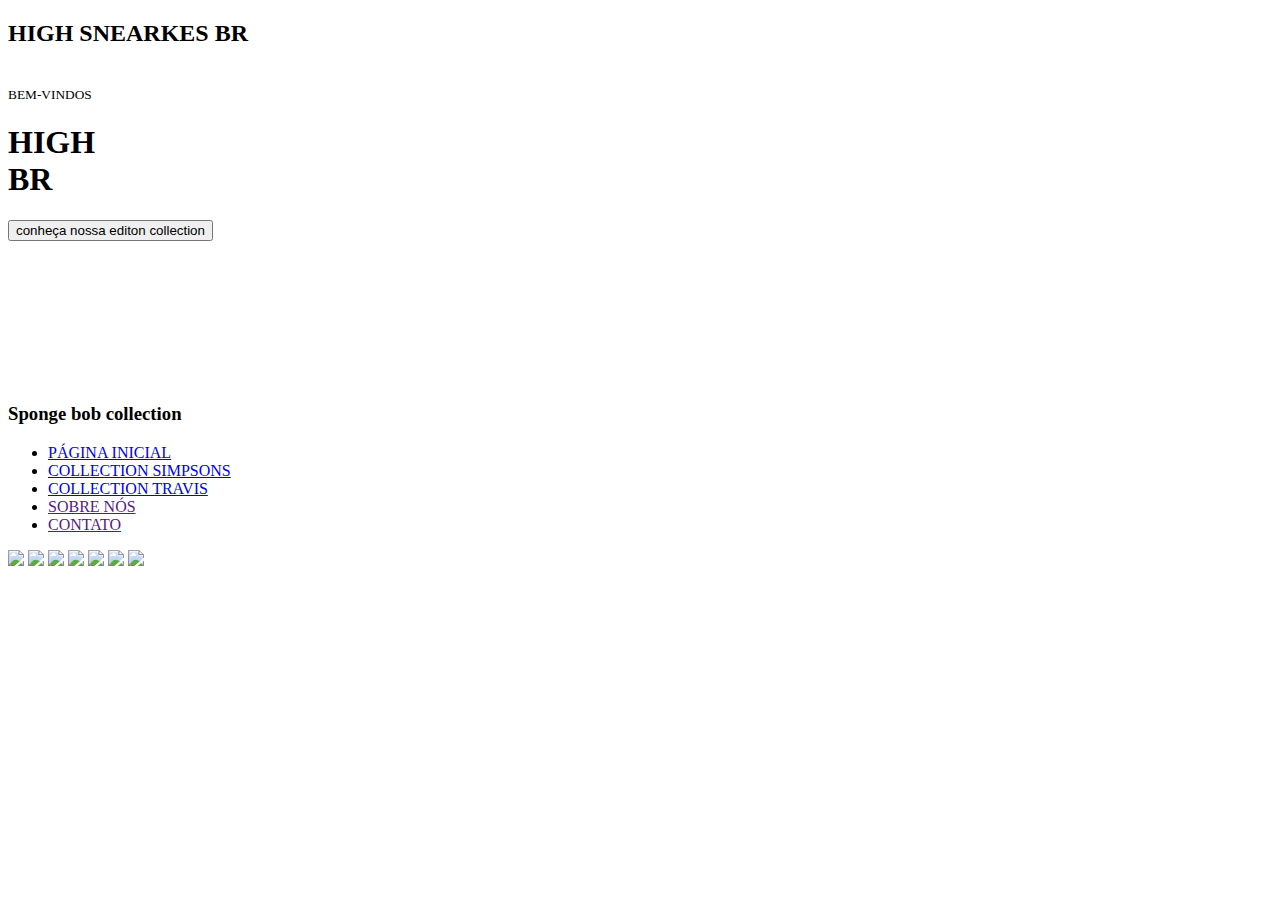
==== bob.html @ 7807e7b6 "Collection sponge bob" ====
<!DOCTYPE html>
<html lang="en">
<head>
    <meta charset="UTF-8">
    <meta http-equiv="X-UA-Compatible" content="IE=edge">
    <meta name="viewport" content="width=device-width, initial-scale=1.0">
    <link rel="stylesheet" href="style.css">
    <title>HIGH BR BOB ESPONJA</title>
</head>
<body>
    <div class="hero">
        <div class="navbar">
            <h2>HIGH SNEARKES BR</h2>
            <br>
        <div class="content">
            <small>BEM-VINDOS</small>
            <h1>HIGH<BR>BR</h1>
            <button type="button">conheça nossa editon collection<br></button>
            <div class="bob">
                <br>
                <br>
                <br>
                <br>
                <br>
                <br>
                <br>
                <br>
                <h3>Sponge bob collection</h3>
            </div>
        </div>
            <nav>
                <ul>
                    <li><a href="index.html">PÁGINA INICIAL</a></li>
                    <li><a href="simpsons.html">COLLECTION SIMPSONS</a></li>
                    <li><a href="travis.html">COLLECTION TRAVIS</a></li>
                    <li><a href="">SOBRE NÓS</a></li>
                    <li><a href="">CONTATO</a></li>
                </ul>
            </nav>
        </div>
        <div class="bubbles">
            <img src="images/bubble.png">
            <img src="images/bubble.png">
            <img src="images/bubble.png">
            <img src="images/bubble.png">
            <img src="images/bubble.png">
            <img src="images/bubble.png">
            <img src="images/bubble.png">
        </div>
    </div>

</body>
</html>
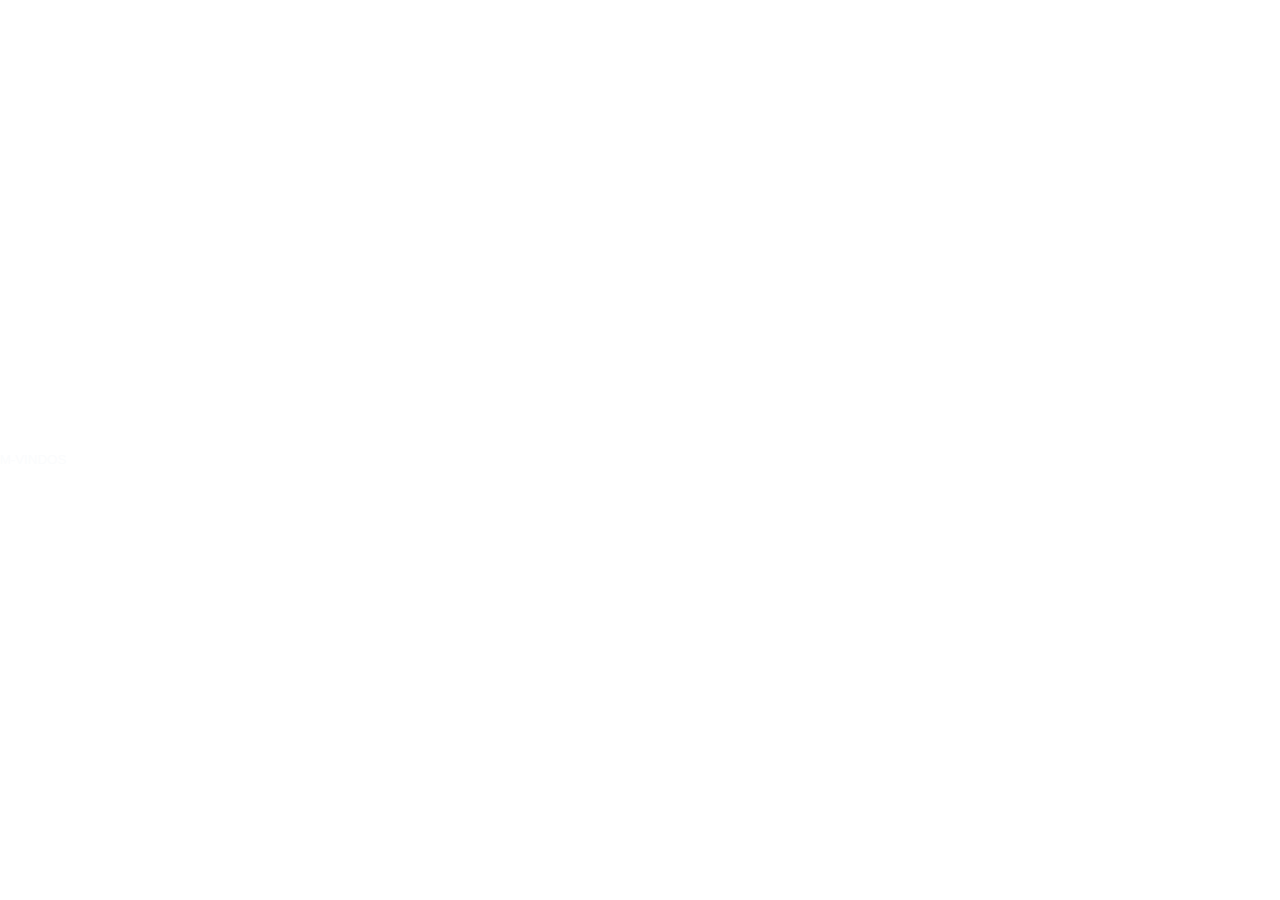
==== commit ed85e047: "Update bob.html" ====
--- a/bob.html
+++ b/bob.html
@@ -39,15 +39,15 @@
             </nav>
         </div>
         <div class="bubbles">
-            <img src="images/bubble.png">
-            <img src="images/bubble.png">
-            <img src="images/bubble.png">
-            <img src="images/bubble.png">
-            <img src="images/bubble.png">
-            <img src="images/bubble.png">
-            <img src="images/bubble.png">
+            <img src="bubble.png">
+            <img src="bubble.png">
+            <img src="bubble.png">
+            <img src="bubble.png">
+            <img src="bubble.png">
+            <img src="bubble.png">
+            <img src="bubble.png">
         </div>
     </div>
 
 </body>
-</html>+</html>
--- a/style.css
+++ b/style.css
@@ -0,0 +1,199 @@
+*{
+    margin: 0;
+    padding: 0;
+    font-family: sans-serif;
+}
+
+.hero{
+
+    width: 100%;
+    height: 100vh;
+    background-image: url(images/bobesp.jpg);
+    background-size: cover;
+    background-position: center;
+    position: relative;
+    overflow: hidden;
+}
+
+.h2{
+
+    width: 100px;
+    cursor: pointer;
+}
+
+
+.navbar{
+
+    width: 85%;
+    height: 15%;
+    margin: auto;
+    display: flex;
+    align-items: center;
+    justify-content: space-between;
+
+}
+
+button{
+    color: rgb(255, 255, 255);
+    padding: 10px 25px;
+    background: transparent;
+    border: 1px solid #fff;
+    border-radius: 20px;
+    outline: none;
+    cursor: pointer;
+    text-decoration: none;
+}
+
+
+
+.content{
+
+    color: #fbfcfd;
+    position: absolute;
+    top: 50%;
+    left: 8%;
+    transform: translate(-50%);
+    z-index: 2;
+}
+
+.mat{
+
+    right: 50%;
+
+}
+
+h1{
+    color: white;
+    font-size: 80px;
+    margin: 10px 0 30px;
+    line-height: 80px;
+}
+
+h2{
+    color: white;
+}
+
+h3{
+    color: white;
+}
+
+.side-bar{
+
+    width: 50px;
+    height: 100vh;
+    background: linear-gradient(#474747, #00000010);
+    position: absolute;
+    top: 0;
+    right: 0;
+
+}
+
+.menu{
+
+    display: block;
+    width: 25px;
+    margin: 40px auto 0;
+    cursor: pointer;
+
+}
+
+.bubbles img{
+
+    width: 50px;
+    animation: bubble 7s linear infinite;
+
+}
+
+.bubbles {
+
+    width: 100%;
+    display: flex;
+    align-items: center;
+    justify-content: space-around;
+    position: absolute;
+    bottom: -70px;
+
+}
+
+@keyframes bubble{
+
+    0%{
+        transform: translateY(0);
+        opacity: 0;
+    } 
+    
+    50%{
+
+        opacity: 1;
+    }   
+    70%{
+
+        opacity: 1;
+    }    
+    
+    100%{
+        transform: translateY(-80vh);
+        opacity: 0;
+    }
+
+}
+
+.bubbles img:nth-child(1){
+    animation-delay: 2s;
+}
+.bubbles img:nth-child(2){
+    animation-delay: 1s;
+}
+.bubbles img:nth-child(3){
+    animation-delay: 3s;
+}
+.bubbles img:nth-child(4){
+    animation-delay: 4.5s;
+}
+.bubbles img:nth-child(5){
+    animation-delay: 3s;
+}
+.bubbles img:nth-child(6){
+    animation-delay: 6s;
+}
+.bubbles img:nth-child(7){
+    animation-delay: 7s;
+}
+
+@import url('https://fonts.googleapis.com/css2?family=Poppins:wght@100;200;300;400;500;600;700&display=swap');
+
+.sidebar{
+    min-width: 100vh;
+    width: 100%;
+    color: #fff;
+    position: relative;
+  
+  }
+  
+  nav{
+
+    width: 100%;
+    height: 100vh;
+    display: flex;
+    align-items: center;
+    padding: 20px 8%;
+  }
+  
+  nav ul{
+    flex: 1;
+    text-align: right;
+  }
+  
+  nav ul li{
+    display: inline-block;
+    list-style: none;
+    margin: 0 20px;
+  }
+  
+  nav ul li a{
+  
+    text-decoration: none;
+    color: #fff;
+  
+  }
+
